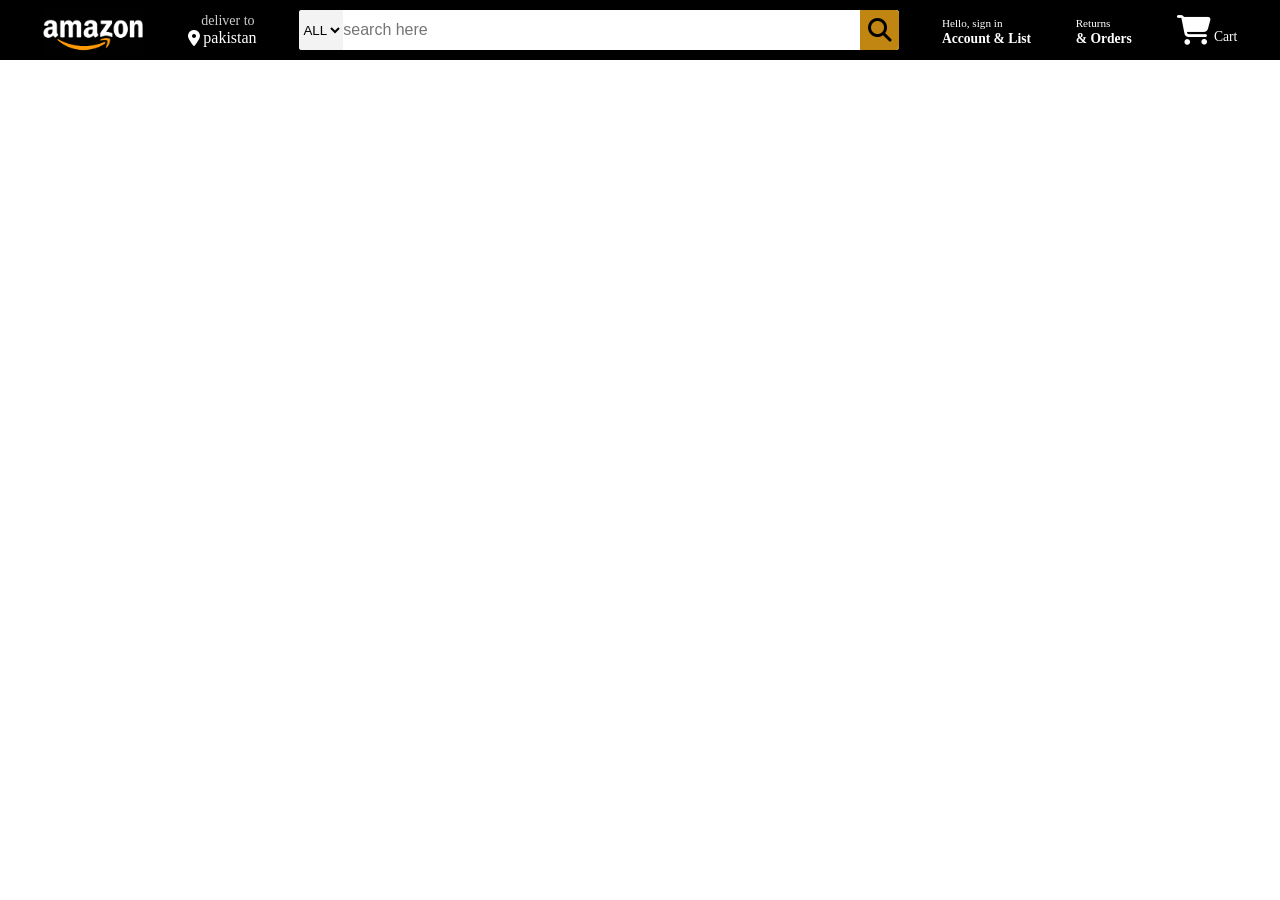
==== index1.html @ 34e511b8 "update" ====
<!DOCTYPE html>
<html lang="en">

<head>
    <meta charset="UTF-8">
    <meta name="viewport" content="width=device-width, initial-scale=1.0">
    <title>Document</title>
    <link rel="stylesheet" href="style2.css">
    <link rel="stylesheet" href="https://cdnjs.cloudflare.com/ajax/libs/font-awesome/6.5.2/css/all.min.css">
</head>

<body>
    <header>
        <div class="navbar">
            <div class="nav-logo border">
                <div class="logo"></div>
            </div>

            <div class="nav-adress border">
                <p class="add-first ">deliver to </p>
                <div class="add-icon">
                    <i class="fa-solid fa-location-dot"></i>
                    <p class="add-second">pakistan</p>
                </div>
            </div>

            <div class="nav-search">
                <select class="search-select">
                    <option value="">ALL</option>
                </select>
                <input type="text" placeholder="search here" class="search-input">
                <div class="search-icon">
                    <i class="fa-solid fa-magnifying-glass"></i>
                </div>
            </div>

            <div class="nav-signin border">
                <p><span>Hello, sign in</span></p>
                <p class="nav-second">Account & List</p>
            </div>

            <div class="nav-signin border">
                <p><span>Returns</span></p>
                <p class="nav-second ">& Orders</p>
            </div>

            <div class="nav-cart border" >
                <i class="fa-solid fa-cart-shopping"></i>
                Cart
            </div>
        </div>

    </header>
</body>

</html>
---- style2.css ----
*{
    padding:0px;
    margin:0px;
    box-sizing: border-box;
}
.navbar{
    height: 60px;
    background-color: black;
    color:white;
    display: flex;
    align-items: center;
    justify-content: space-evenly;
    
}
.nav-logo{
   height: 50px;
   width: 100px;   
}
.logo{
    background-image: url("amazonlogo.png");
    background-size: cover;
    height: 50px;
    width: 100px;
}
.border{
    border:2px solid transparent
}
.border:hover{
    border:2px solid white
}

/* for sec box */
.add-first{
    font-size: 14px;
    color: #cccccc;
    margin-left: 18px;
}
.add-second{
    font-size: 1rem;
    margin-left: 3px;

}
.add-icon{
    display: flex;
    align-items: center;
   margin-left: 5px;   
    
}
.nav-address{
    margin-left: 2px;
}
/* box 3rd */
.nav-search{
    display: flex;
    justify-content: space-evenly;
    width: 600px;
    background-color: bisque;
    height: 40px;
    border-radius: 3px;
}
.nav-search:hover{
    border: 2px solid orange;
}
.search-select{
    background-color: #f3f3f3;
    border-top-left-radius: 3px;
    border-bottom-left-radius: 3px;
    width: 50px;
    text-align: center;
    border: none;
}
.search-input{
    width: 100%;
    font-size: 1rem;
    border: none;
}

.search-icon{
    width:45px;
     display: flex;
     justify-content: center;
     align-items: center;
     font-size: 1.5rem;
     background-color: rgb(192, 134, 17);
     border-bottom-right-radius: 4px;
     border-top-right-radius: 4px;
     color: black;
}

/* Box 4 */

span{
    font-size: 0.7rem;
}

.nav-second{
    font-size: 0.85rem;
    font-weight: 700;
}

/* box 6 */

.nav-cart i{
    font-size: 30px;
}
.nav-cart{
    font-size: 0.85rem;
}
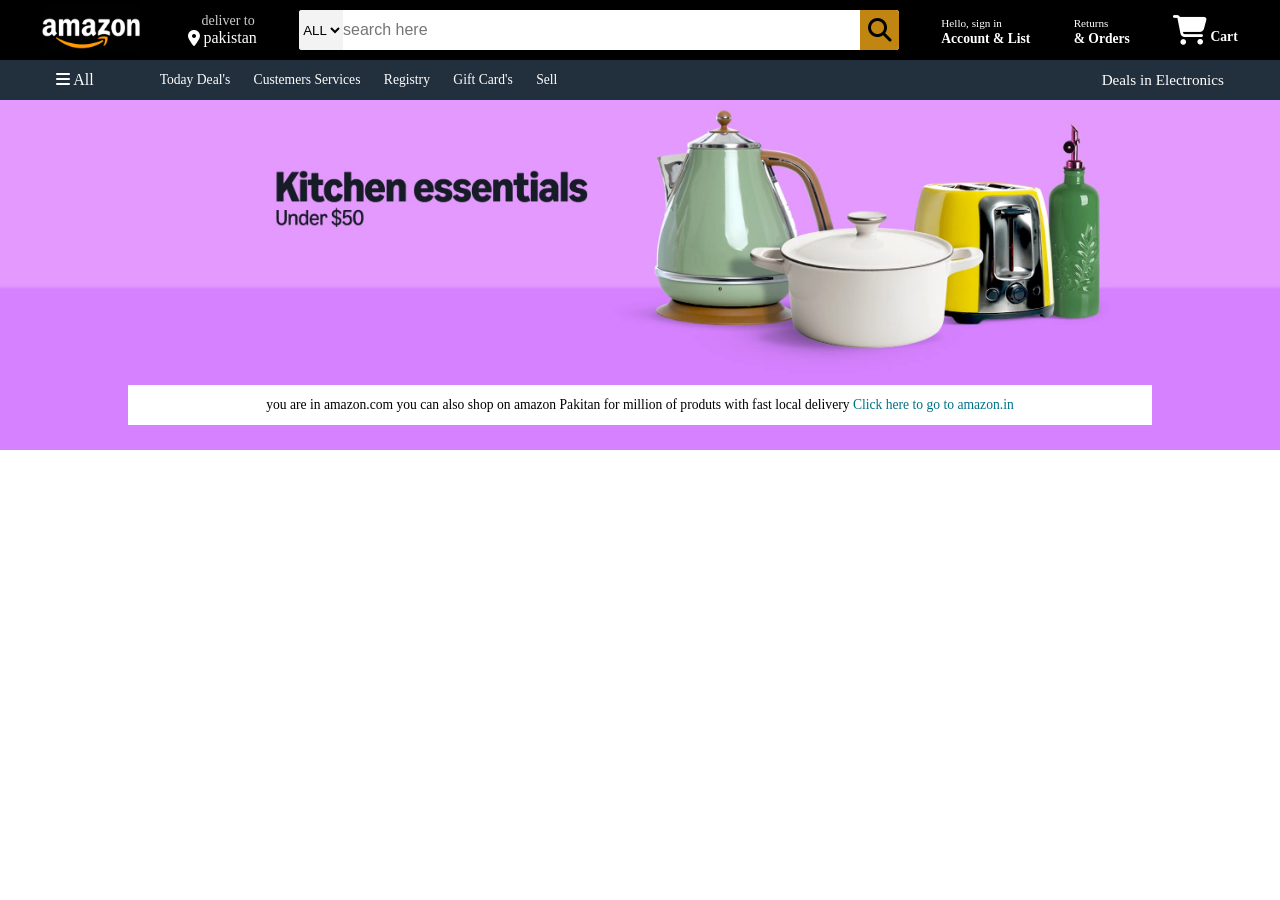
==== commit cb6d5537: "update" ====
--- a/index1.html
+++ b/index1.html
@@ -44,13 +44,41 @@
                 <p class="nav-second ">& Orders</p>
             </div>
 
-            <div class="nav-cart border" >
+            <div class="nav-cart border">
                 <i class="fa-solid fa-cart-shopping"></i>
                 Cart
             </div>
         </div>
 
+        <div class="panel   ">
+            <div class="panel-all">
+                <i class="fa-solid fa-bars"></i>
+                All
+            </div>
+
+            <div class="panel-ops">
+                <p>Today Deal's</p>
+                <p>Custemers Services</p>
+                <p>Registry</p>
+                <p>Gift Card's</p>
+                <p>Sell</p>
+            </div>
+            <div class="panel-deal">
+                Deals in Electronics
+            </div>
+        </div>
     </header>
+
+    <div class="hero-section">
+        <div class="hero-msg">
+            <p>you are in amazon.com you can also shop on amazon Pakitan for
+                 million of produts with fast local delivery
+                <a href="#">Click here to go to amazon.in</a>
+            </p>
+        </div>
+    </div>
+
+
 </body>
 
 </html>
--- a/style2.css
+++ b/style2.css
@@ -19,14 +19,14 @@
 .logo{
     background-image: url("amazonlogo.png");
     background-size: cover;
-    height: 50px;
-    width: 100px;
+    height: 48px;
+    width: 99spx;
 }
 .border{
-    border:2px solid transparent
+    border:1px solid transparent
 }
 .border:hover{
-    border:2px solid white
+    border:1px solid white
 }
 
 /* for sec box */
@@ -105,4 +105,53 @@
 }
 .nav-cart{
     font-size: 0.85rem;
+    font-weight: 700;
+}
+
+/* panel Css */
+.panel{
+    display: flex;
+    height: 40px;
+    background-color: #222f3d;
+    color:white;
+    justify-content: space-evenly;
+    align-items: center;
+}
+.panel-ops p{
+    display: inline-block;
+    margin: 10px;
+    
+}
+.panel-ops{
+    width: 70%;
+    font-size: 0.85rem;
+}
+.panel-deal{
+    font-size: 0.95rem;
+}
+
+/* Hero sectionn */
+.hero-section{
+    background-image: url("hero.png");
+    height: 350px;
+    background-size: cover;
+    display: flex;
+    justify-content: center;
+    align-items: flex-end;
+}
+.hero-msg{
+    background-color: white;
+    color: black;
+    height: 40px;
+    display: flex;
+    align-items: center;
+    justify-content: center;
+    font-size: 0.85rem;
+    width: 80%;
+    margin-bottom: 25px;
+
+}
+.hero-msg a{
+    color: #007185;
+    text-decoration: none;
 }
